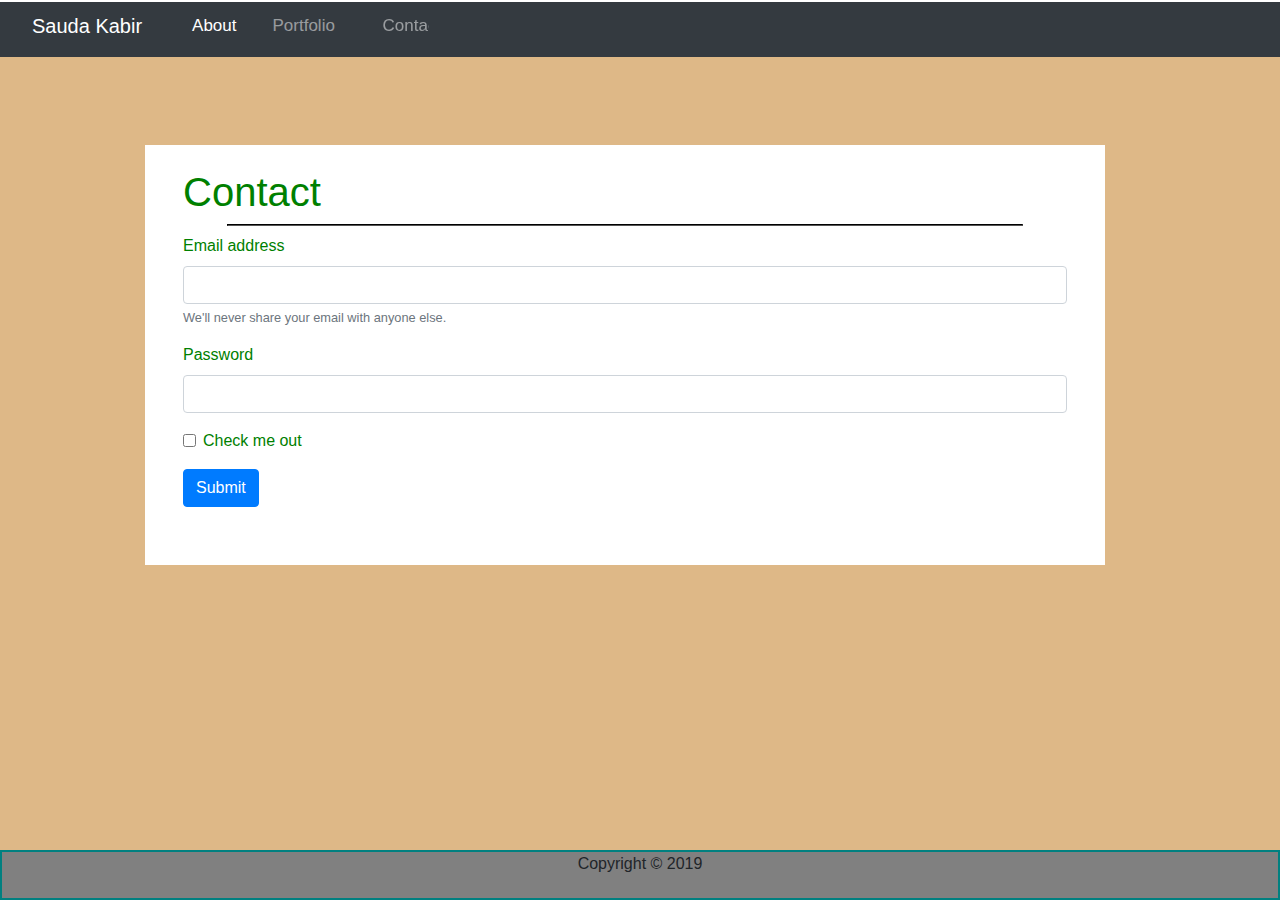
==== Contact.html @ c2814fc0 "Add files via upload" ====
<!DOCTYPE html>
<html lang= "us eng">
    <meta charset="UTF-8">
    <link rel="stylesheet" href="https://stackpath.bootstrapcdn.com/bootstrap/4.4.1/css/bootstrap.min.css" integrity="sha384-Vkoo8x4CGsO3+Hhxv8T/Q5PaXtkKtu6ug5TOeNV6gBiFeWPGFN9MuhOf23Q9Ifjh" crossorigin="anonymous">
    <style type="text/css">
        ul { list-style-type: none; }
        ul li { display: inline; padding: 10px;}
        </style>
    <head>
            <div class="header">
   <header>
        <title> Portfolio</title> 
        <link rel= "stylesheet" href="style.css">
        <nav class="navbar navbar-expand-lg navbar-dark bg-dark">
                <a class="navbar-brand" href="#"><h5>Sauda Kabir</h5></a>
                <button class="navbar-toggler" type="button" data-toggle="collapse" data-target="#navbarNav" aria-controls="navbarNav" aria-expanded="false" aria-label="Toggle navigation">
                  <span class="navbar-toggler-icon"></span>
                </button>
                <div class="collapse navbar-collapse" id="navbarNav">
                  <ul class="navbar-nav">
                    <li class="nav-item active">
                      <a class="nav-link" href="index.html">About <span class="sr-only">(current)</span></a>
                    </li>
                    <li class="nav-item">
                      <a class="nav-link" href="Portfolio.html">Portfolio</a>
                    </li>
                    <li class="nav-item">
                      <a class="nav-link" href="Contact.html"><marquee>Contact</marquee></a>
                    </li>
                  </ul>
                </div>
              </nav>
            </header>
        </div>    
       
    </head>
        </header>
    </div>    
   
</head>

<section>
<body>
     
        <div class="container">
            
                 <div id= content>
                        <div class="name">
                                <h1>Contact</h1>                                                        
<hr>
<form>
    <div class="form-group">
      <label for="exampleInputEmail1">Email address</label>
      <input type="email" class="form-control" id="exampleInputEmail1" aria-describedby="emailHelp">
      <small id="emailHelp" class="form-text text-muted">We'll never share your email with anyone else.</small>
    </div>
    <div class="form-group">
      <label for="exampleInputPassword1">Password</label>
      <input type="password" class="form-control" id="exampleInputPassword1">
    </div>
    <div class="form-group form-check">
      <input type="checkbox" class="form-check-input" id="exampleCheck1">
      <label class="form-check-label" for="exampleCheck1">Check me out</label>
    </div>
    <button type="submit" class="btn btn-primary">Submit</button>
  </form>
                       
               </hr>
                </input>
          </div>   
           
</body>
<div class="footer">
     
            Copyright &copy; 2019
</div>

</html>
---- style.css ----
.navbar {
    position: relative;
    margin-top: 2px;
    height: 55px;
}


#layout {
    background: white;
    width: 960x;
    height: 125;
    position: relative;
    border: 1px solid ;
    padding: 10px 20px 20px 20px;

}
body {
    width: 960px;
    margin: 20px;
    padding: 50px;
    background-color: burlywood;
}

 .container{
    margin: 75px;
    height: 420px;
    width:960px;
    background-color: white; 
    border: solid white;

}
p {
    margin-bottom: 10px;
    margin-right: 10px;
    margin-left: 10px;
    padding: 0;
    text-align: justify;
    line-height: 1.5em;
    color: black;
    font-family: Georgia, 'Times New Roman', Times, serif;
    
}
.img{
    width: 25%;
	height: auto;
	float: left;
	margin-right:2rem; 
	border-radius: 50%;
	shape-outside:circle();
}
.footer {
  position: fixed;
  left: 0;
  bottom: 0;
  width: 100%;
  height: 50px;
  margin-top: 150px;;
  background-color: gray;
  text-align: center;
  border: solid teal 2.5px;
  text-align: center;
}
.header {
    position: fixed;
    left:0;
    top: 0;
    width: 100%;
    background-color: white;
  }
  .header a{
  color: gray;
  text-align: center;
  padding: 14px 16px;
  text-decoration: none;
  font-size: 17px;
  }
.header-right {
    float: right;
}
hr { 
    display: block;
    margin-top: 0.5em;
    margin-bottom: 0.5em;
    margin-left: 5%;
    margin-right: 5%;
    border-style: inset;
    border-width: 1px;
    border-color: black;
  }
  .name{
      color: green;
      margin: 20px;

  }
  #form-container{
margin-left: 5%;
  }
  #form-style{
    width: 680px;

  }
  #message-style{
    width: 680px;

  }
  .submit-button{
      background-color: teal;
    
  }
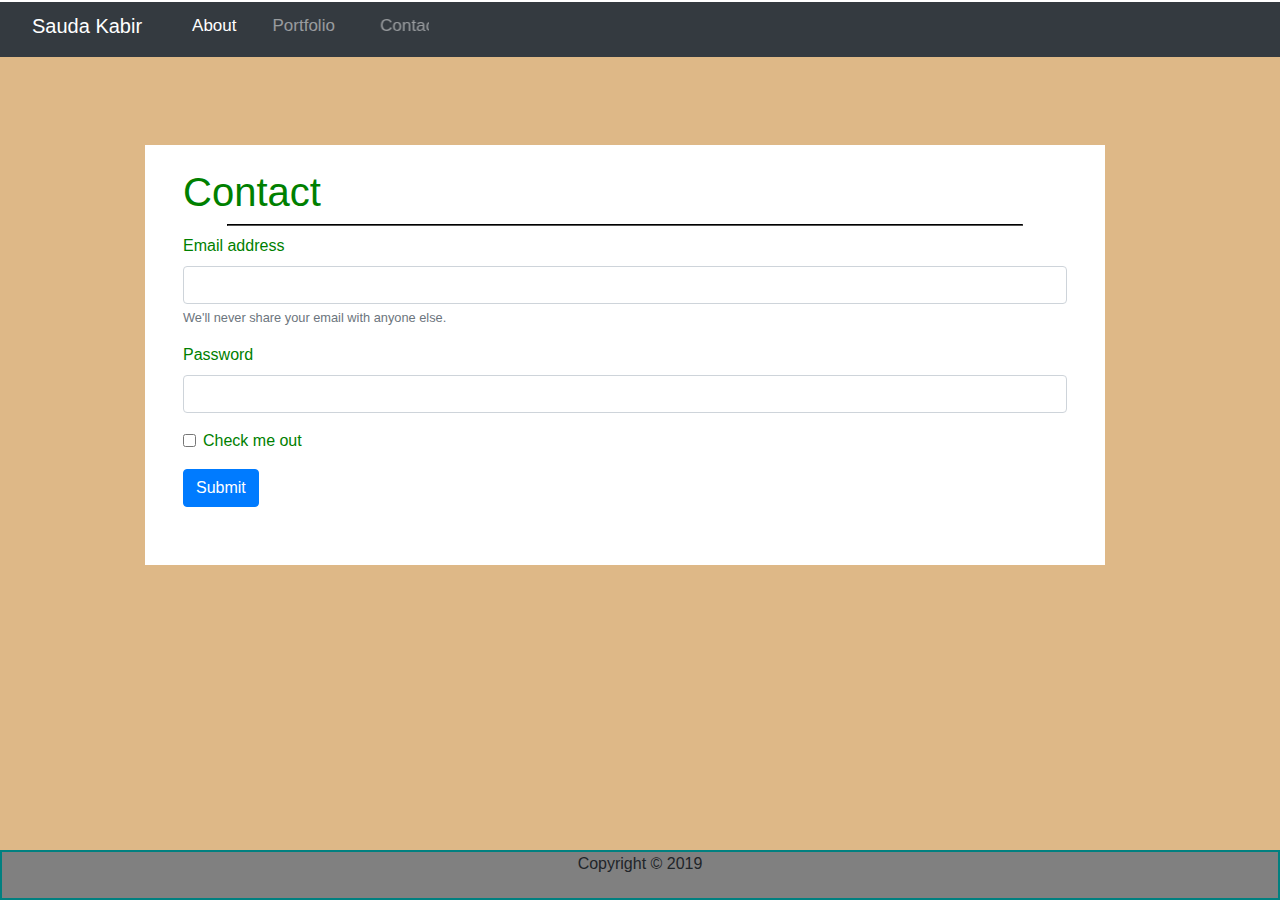
==== commit b729cfd9: "changing backround image" ====
--- a/Contact.html
+++ b/Contact.html
@@ -41,6 +41,11 @@
 
 <section>
 <body>
+    <style>
+        body {
+            background-image: url(/Users/saudatukabir/Documents/GitHub/Basic-Portfolio/Assets/Images/vintage-ornamental-flowers-background_23-2148325266.jpg)
+        }
+            </style>
      
         <div class="container">
             
